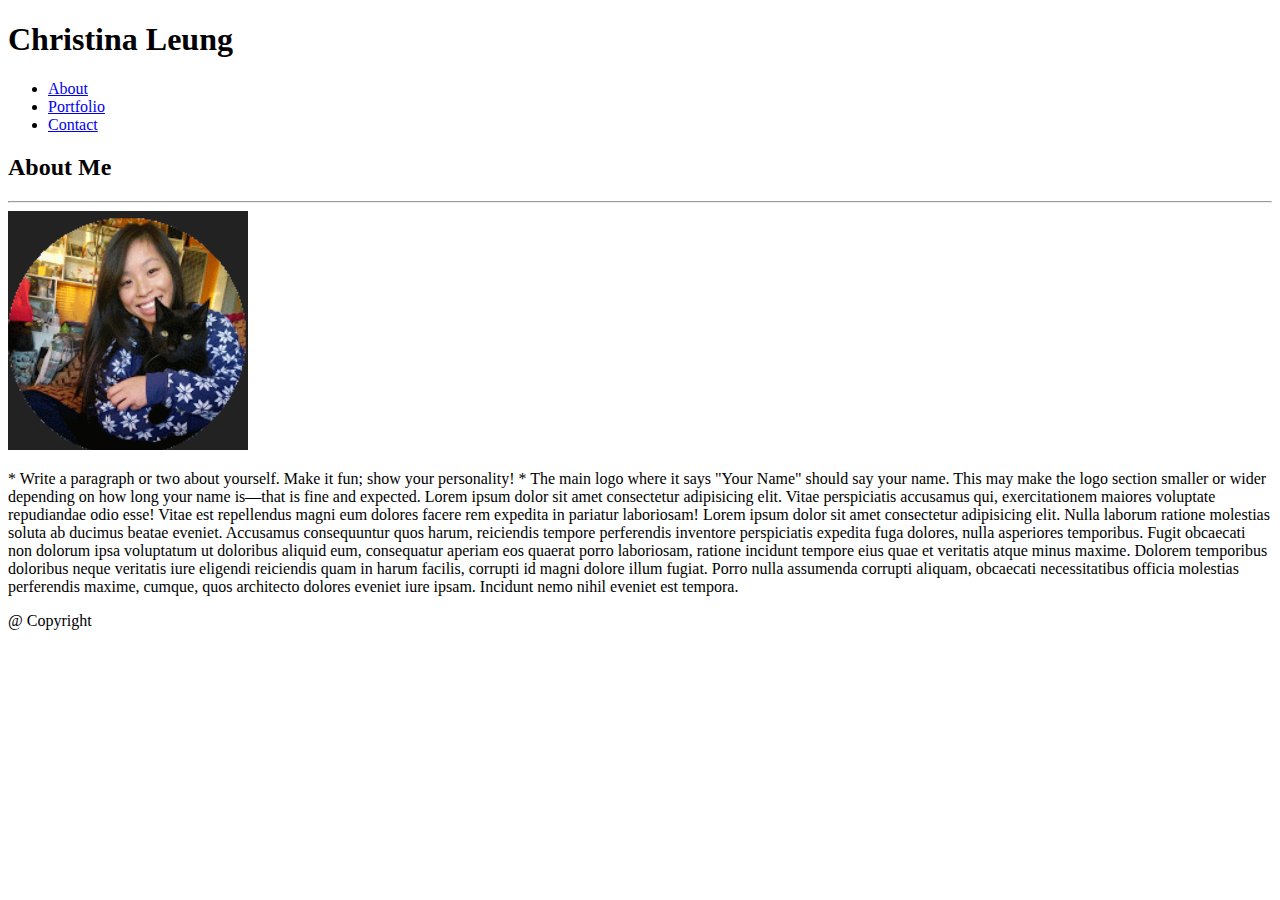
==== index.html @ bd469801 "first commit" ====
<!DOCTYPE html>
<html lang="en">

<head>
    <meta charset="UTF-8">
    <meta name="viewport" content="width=device-width, initial-scale=1.0">
    <!-- <link rel="stylesheet" href="./Assets/css/reset.css"> -->
    <link rel="stylesheet" href="./assets/css/style.css">
    <title>AboutMe</title>
</head>

<body>
    <header>
        <h1>Christina <span>Leung</span></h1>
        <nav>
            <ul>
                <li><a href="#about">About</a></li>
                <li><a href="./portfolio.html">Portfolio</a></li>
                <li><a href="./contact.html">Contact</a></li>
            </ul>
        </nav>
    </header>

    <div class="container">
        <div id="about">
            <h2> About Me </h2>
        </div>
        <div class="clearfix">
            <hr>
            <img src="./Assets/Images/Face.PNG" alt="Photo of Christina Leung" />
            <p>
                * Write a paragraph or two about yourself. Make it fun; show your personality!
                * The main logo where it says "Your Name" should say your name. This may make the logo section
                smaller
                or
                wider depending on how long your name is—that is fine and expected.
                Lorem ipsum dolor sit amet consectetur adipisicing elit. Vitae perspiciatis accusamus qui,
                exercitationem maiores voluptate repudiandae odio esse! Vitae est repellendus magni eum dolores
                facere
                rem expedita in pariatur laboriosam!
                Lorem ipsum dolor sit amet consectetur adipisicing elit. Nulla laborum ratione molestias soluta ab
                ducimus beatae eveniet. Accusamus consequuntur quos harum, reiciendis tempore perferendis inventore
                perspiciatis expedita fuga dolores, nulla asperiores temporibus. Fugit obcaecati non dolorum ipsa
                voluptatum ut doloribus aliquid eum, consequatur aperiam eos quaerat porro laboriosam, ratione
                incidunt
                tempore eius quae et veritatis atque minus maxime. Dolorem temporibus doloribus neque veritatis iure
                eligendi reiciendis quam in harum facilis, corrupti id magni dolore illum fugiat. Porro nulla
                assumenda
                corrupti aliquam, obcaecati necessitatibus officia molestias perferendis maxime, cumque, quos
                architecto
                dolores eveniet iure ipsam. Incidunt nemo nihil eveniet est tempora.
            </p>
        </div>
    </div>

    <footer>
        @ Copyright
    </footer>
</body>

</html>
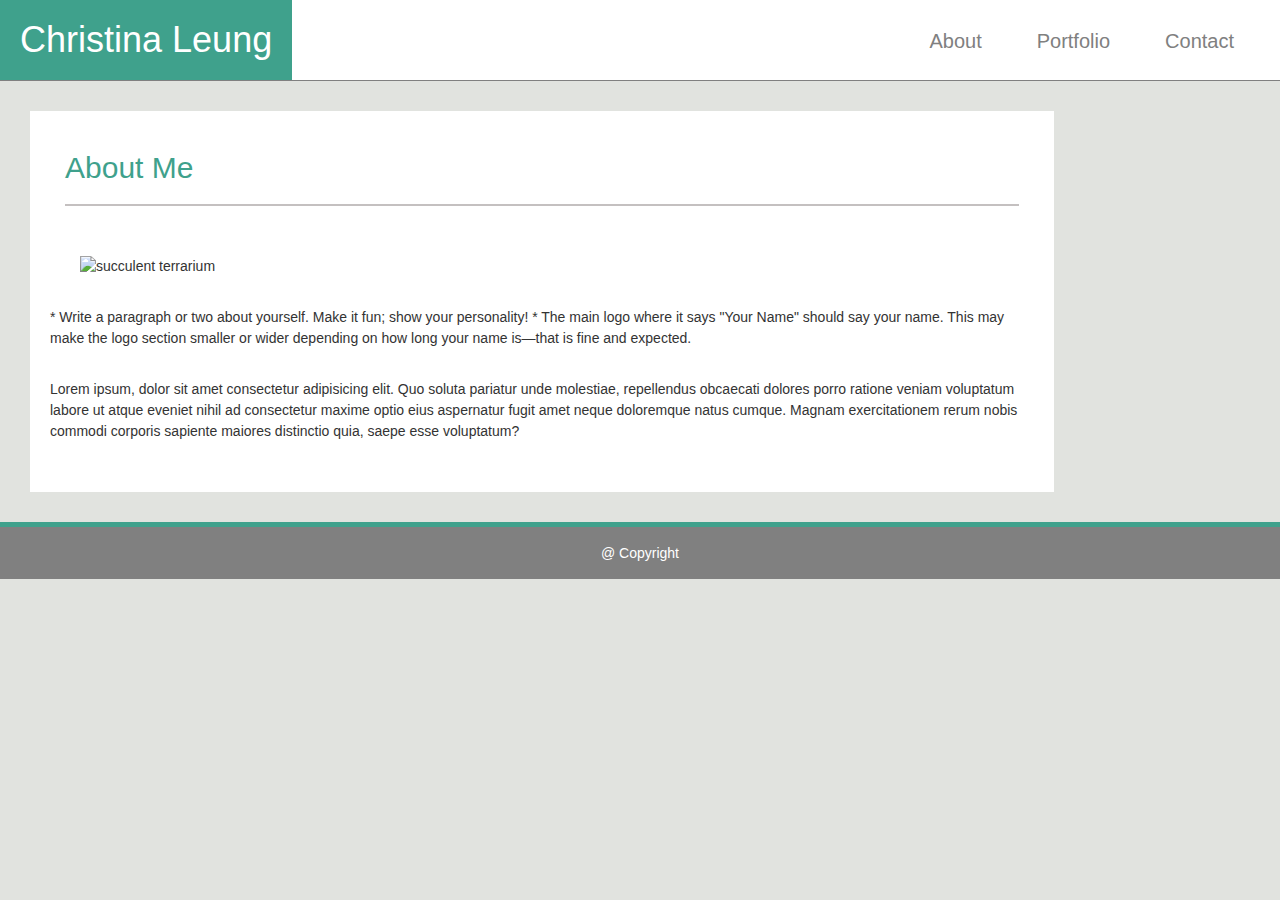
==== commit ac968122: "updated portfolio" ====
--- a/index.html
+++ b/index.html
@@ -4,54 +4,60 @@
 <head>
     <meta charset="UTF-8">
     <meta name="viewport" content="width=device-width, initial-scale=1.0">
-    <!-- <link rel="stylesheet" href="./Assets/css/reset.css"> -->
-    <link rel="stylesheet" href="./assets/css/style.css">
+    <link rel="stylesheet" href="https://maxcdn.bootstrapcdn.com/bootstrap/3.3.6/css/bootstrap.min.css">
+    <link rel="stylesheet" href="./Assets/css/style.css">
     <title>AboutMe</title>
 </head>
 
 <body>
-    <header>
+    <div class="navigationpane">
         <h1>Christina <span>Leung</span></h1>
-        <nav>
-            <ul>
-                <li><a href="#about">About</a></li>
-                <li><a href="./portfolio.html">Portfolio</a></li>
-                <li><a href="./contact.html">Contact</a></li>
-            </ul>
+        <nav class="navbar navbar-expand-lg navbar-light bg-light">
+            <div class="container-fluid">
+                <div class="navbar-header">
+                    <div class="collapse navbar-collapse" id="bs-example-navbar-collapse-1">
+                        <ul class="nav navbar-nav">
+                            <li>
+                                <a href="#about">About</a>
+                            </li>
+                            <li>
+                                <a href="./portfolio.html">Portfolio</a>
+                            </li>
+                            <li>
+                                <a href="./contact.html">Contact</a>
+                            </li>
+                        </ul>
+                    </div>
+                </div>
+            </div>
         </nav>
-    </header>
+    </div>
 
-    <div class="container">
-        <div id="about">
-            <h2> About Me </h2>
+    <section>
+        <div class="container-fluid bg-light cardsize float-left">
+            <h2>About Me</h2>
+            <hr>
+            <div class="row">
+
+                    <img src="./Assets/Images/port_4.jpg" alt="succulent terrarium" class="rounded-circle img-fluid"
+                        class="img-fluid">
+
+                    <p>
+                        * Write a paragraph or two about yourself. Make it fun; show your personality!
+                        * The main logo where it says "Your Name" should say your name. This may make the logo
+                        section smaller or wider depending on how long your name is—that is fine and expected.
+                    </p>
+                    <p>
+                        Lorem ipsum, dolor sit amet consectetur adipisicing elit. Quo soluta pariatur unde molestiae,
+                        repellendus obcaecati dolores porro ratione veniam voluptatum labore ut atque eveniet nihil ad
+                        consectetur maxime optio eius aspernatur fugit amet neque doloremque natus cumque. Magnam
+                        exercitationem rerum nobis commodi corporis sapiente maiores distinctio quia, saepe esse
+                        voluptatum?
+                    </p>
+
+            </div>
         </div>
-        <div class="clearfix">
-            <hr>
-            <img src="./Assets/Images/Face.PNG" alt="Photo of Christina Leung" />
-            <p>
-                * Write a paragraph or two about yourself. Make it fun; show your personality!
-                * The main logo where it says "Your Name" should say your name. This may make the logo section
-                smaller
-                or
-                wider depending on how long your name is—that is fine and expected.
-                Lorem ipsum dolor sit amet consectetur adipisicing elit. Vitae perspiciatis accusamus qui,
-                exercitationem maiores voluptate repudiandae odio esse! Vitae est repellendus magni eum dolores
-                facere
-                rem expedita in pariatur laboriosam!
-                Lorem ipsum dolor sit amet consectetur adipisicing elit. Nulla laborum ratione molestias soluta ab
-                ducimus beatae eveniet. Accusamus consequuntur quos harum, reiciendis tempore perferendis inventore
-                perspiciatis expedita fuga dolores, nulla asperiores temporibus. Fugit obcaecati non dolorum ipsa
-                voluptatum ut doloribus aliquid eum, consequatur aperiam eos quaerat porro laboriosam, ratione
-                incidunt
-                tempore eius quae et veritatis atque minus maxime. Dolorem temporibus doloribus neque veritatis iure
-                eligendi reiciendis quam in harum facilis, corrupti id magni dolore illum fugiat. Porro nulla
-                assumenda
-                corrupti aliquam, obcaecati necessitatibus officia molestias perferendis maxime, cumque, quos
-                architecto
-                dolores eveniet iure ipsam. Incidunt nemo nihil eveniet est tempora.
-            </p>
-        </div>
-    </div>
+    </section>
 
     <footer>
         @ Copyright
--- a/Assets/css/style.css
+++ b/Assets/css/style.css
@@ -0,0 +1,167 @@
+* {
+  box-sizing: border-box;
+  margin: 0;
+}
+
+body {
+  background-color: #c9ccc58e;
+  line-height: 32px;
+  font-family: "Trebuchet MS", "Lucida Sans Unicode", "Lucida Grande",
+    "Lucida Sans", Arial, sans-serif;
+}
+
+h1 {
+  display: inline-block;
+  font-size: 36px;
+  margin: 0;
+  color: #ffffff;
+  padding: 20px;
+  background-color: #3fa18c;
+}
+
+h2 {
+  color: #3fa18c;
+}
+
+hr {
+  border: solid 1px rgb(196, 192, 192);
+}
+
+.container-fluid {
+  line-height: 1.5;
+  background-color: #fff;
+  border: black;
+}
+
+section {
+  padding: 20px;
+  width: 80%;
+  background-color: white;
+  margin: 30px;
+}
+
+nav {
+  top: 15px;
+  float: right;
+  text-align: center;
+  background-color: #fff;
+  font-size: 24px;
+}
+ul li {
+  display: inline-block;
+  margin-left: 25px;
+}
+
+img {
+  display: inline-block;
+  float: left;
+  width: 300px;
+  padding: 30px;
+}
+
+p {
+  display: inline-block;
+  float: left;
+  margin-bottom: 30px;
+}
+
+a {
+  color: grey;
+  padding: 0px;
+  font-size: 20px;
+  text-decoration: none;
+}
+
+.image-grid-cover {
+  width: 100%;
+  background-size: cover;
+  min-height: 180px;
+  position: relative;
+  margin-bottom: 30px;
+  border-radius: 4px;
+}
+
+.image-grid-clickbox {
+  position: absolute;
+  top: 0;
+  right: 0;
+  bottom: 0;
+  left: 0;
+  display: block;
+  width: 100%;
+  height: 100%;
+  z-index: 20;
+}
+
+.cover-wrapper {
+  font-size: 18px;
+  text-align: center;
+  display: block;
+  color: #fff;
+  z-index: 21;
+  position: relative;
+  padding: 10px 20px;
+  background-color: #3fa18c;
+  top: 120px;
+}
+
+.btn {
+  border: none;
+  padding: 10px 20px;
+  color: #fff;
+  background-color: #3fa18c;
+}
+
+footer {
+  position: relative;
+  clear: both;
+  background-color: grey;
+  text-align: center;
+  padding: 10px;
+  color: white;
+  border-top: solid;
+  border-top-width: thick;
+  border-top-color: #3fa18c;
+  width: 100%;
+}
+@media (max-width: 767px) {
+  nav {
+    float: initial;
+  }
+  .nav > li {
+    display: inline-block;
+  }
+  .collapse {
+    display: block;
+  }
+}
+@media (min-width: 640px) and (max-width: 767px) {
+  .navigationpane {
+    border-bottom: solid;
+    border-bottom-width: thin;
+    border-bottom-color: grey;
+    background-color: #ffffff;
+    margin: 20;
+    width: 100%;
+  }
+}
+@media (min-width: 768px) {
+  .navigationpane {
+    border-bottom: solid;
+    border-bottom-width: thin;
+    border-bottom-color: grey;
+    background-color: #ffffff;
+    margin: 20;
+    width: 100%;
+  }
+}
+@media (min-width: 980px) {
+  .navigationpane {
+    border-bottom: solid;
+    border-bottom-width: thin;
+    border-bottom-color: grey;
+    background-color: #ffffff;
+    margin: 20;
+    width: 100%;
+  }
+}
